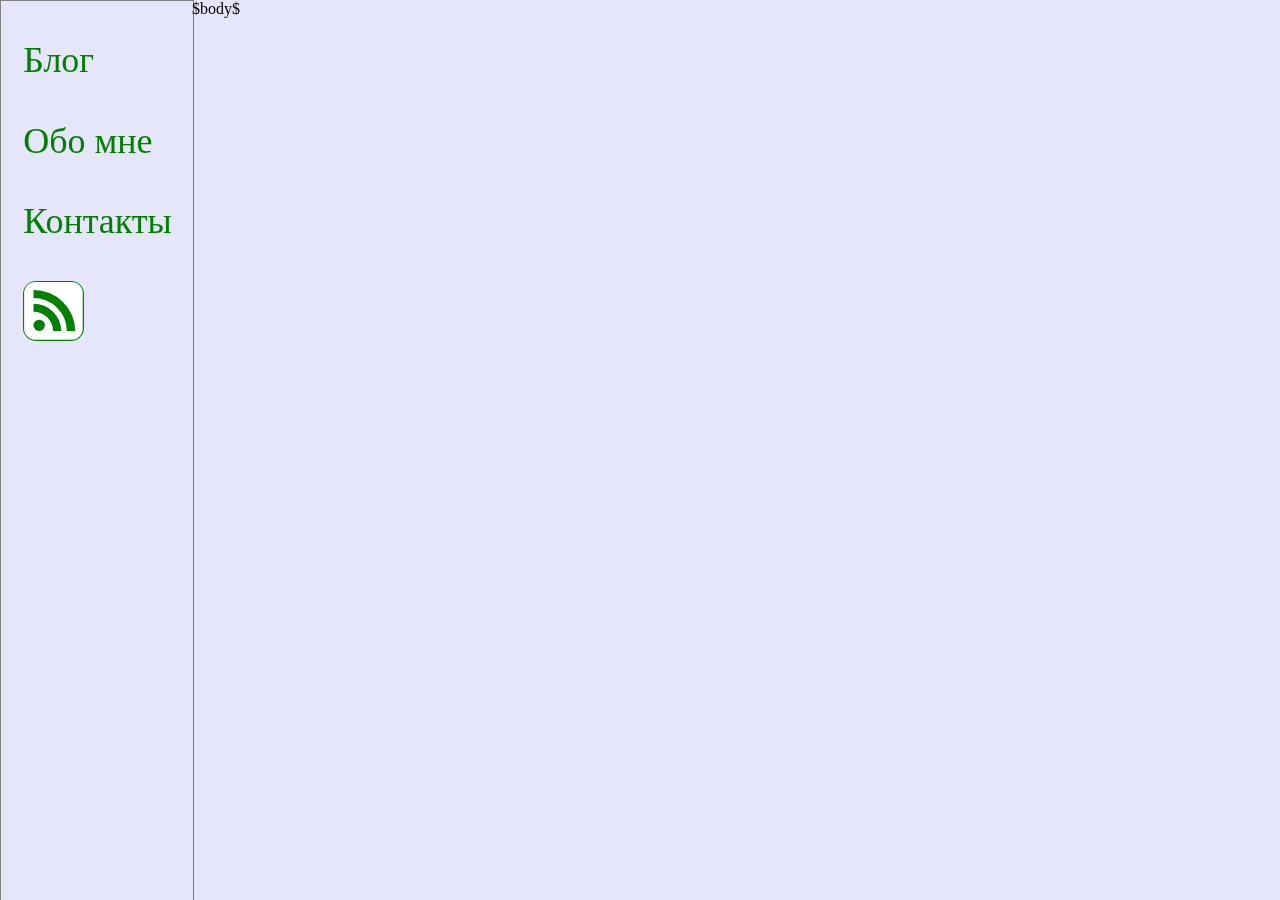
==== templates/default.html @ fc5d77d3 "first commit" ====
<?xml version="1.0" encoding="UTF-8"?>
<!DOCTYPE html PUBLIC "-//W3C//DTD XHTML 1.0 Strict//EN"
"http://www.w3.org/TR/xhtml1/DTD/xhtml1-strict.dtd">
<html xmlns="http://www.w3.org/1999/xhtml" xml:lang="en" lang="en" class="dark red">
  <head>
    <meta http-equiv="Content-Type" content="text/html; charset=UTF-8" />
    <title>[ Andre's Blog ] &rarr; [ $title$ ]</title>
    <link rel="stylesheet" type="text/css" href="/css/style.css"/>
    <link rel="stylesheet" type="text/css" href="/css/syntax.css"/>
    <script type="text/javascript" src="../js/jquery.min.js"></script>
    <script type="text/javascript" src="../js/jquery.stellar.min.js"></script>
  </head>
  <body>
    <div id="main">
      <div id="panel">
	<div class="panel-item">
	  <a href="/">Блог</a>
	</div>
	<div class="panel-item">
	  <a href="/about.html">Обо мне</a>
	</div>
	<div class="panel-item">
	  <a href="/contact.html">Контакты</a>
	</div>
	<div class="panel-item">
	  <a href="/feed.xml" class="non-hover"><img id="feed" src="/img/feed-icon.svg"/></a>
	</div>
      </div><div id="post">
      $body$
    </div>
    </div>
  </body>
</html>
---- css/style.css ----
html {
    width: 100%;
    height: 100%;
    margin: 0;
    padding: 0;
    font-family: "freight-text-pro",Georgia,Cambria,"Times New Roman",Times,serif;
    background-color: #E6E6FA;
}
body {
    height: 100%;
    width: 100%;
    margin: 0;
    padding: 0;
    position: absolute;
}
#main {
    height: 100%;
    width: 100%;
    display: flex;
    position: fixed;
    box-orient: horizontal;
    box-pack: left;
    box-align: center;
    clear:both;
}
#panel {
    float: left;
    display: inline-block;
    position: absolute;
    left: 0px;
    width: 15%;
    height: 100%;
    top: 0px;
    overflow: hidden;
    bottom: 0px;
    border: 1px grey solid;
}
#post { 
    float: center;
    width: 85%;
    height: 100%;
    right: 0;
    top: 0;
    bottom: 0;
    display: inline-block;
    position: fixed;
    overflow-y: auto;
}
* {
    margin: 0;
    padding: 0;
}
h1 {
    background-color: green;
    color: white;
    height: 40px;
    font-size: 24px;
    font-size: 3.8vmin;
    font-weight: normal;
    left: 0;
    line-height: 40px;
    text-align: center;
    top: 0;
    z-index: 1;
}
h1 a {
    border: 1px solid white;
    color: white;
    display: inline-block;
    line-height: 30px;
    text-decoration: none;
}
.photo {
    background-repeat: no-repeat;
    background-size: 100%;
    height: 100%;
}
.photo span {
    bottom: 0;
    color: white;
    display: inline-block;
    padding-left: 25%;
    padding-top: 25%;
    font-size: 60px;
    font-size: 10.5vmin;
    text-shadow: 0 2px 0 black, 0 0 10px black;
}
a {
    text-decoration: none;
    color: green;
    padding: 3px;
}

a:hover {
    border: 1px solid grey;
    padding: 3px;
}

.content {
    width: 50%;
    text-align: justify;
    padding-left: 25%;
    font-size: 18px;
    display: block;
}

.panel-item {
    font-size: 32px;
    font-size: 4.0vmin;
    margin-left: 10%;
    margin-top: 20%;
}
.img-item {
    margin-left: 10%;
    margin-top: 20%;
    width: 48px;
    height: 48px;
}
ul {
    padding-left: 35px;
    padding-top: 5px;
    padding-bottom: 5px;
}

li, p {
    padding-top: 15px;
    padding-bottom: 15px;
}


h2 {
    padding-top: 7px;
    padding-bottom: 7px;
}

#feed {
    width: 35%;
}

a img:hover {
    border: 1px solid grey;
    padding: 3px;
}

.non-hover {
    border:none!important;
}
---- css/syntax.css ----
/* Generated by pandoc. */
pre {
    background-color: #FDF6E3
}

// KeyWordTok
.sourceCode .kw { color: #268BD2; }
// DataTypeTok
.sourceCode .dt { color: #268BD2; }

// DecValTok (decimal value), BaseNTok, FloatTok
.sourceCode .dv, .sourceCode .bn, .sourceCode .fl { color: #D33682; }
// CharTok
.sourceCode .ch { color: #DC322F; }
// StringTok
.sourceCode .st { color: #2AA198; }
// CommentTok
.sourceCode .co { color: #93A1A1; }
// OtherTok
.sourceCode .ot { color: #A57800; }
// AlertTok
.sourceCode .al { color: #CB4B16; font-weight: bold; }
// FunctionTok
.sourceCode .fu { color: #268BD2; }
// RegionMarkerTok
.sourceCode .re { }
// ErrorTok
.sourceCode .er { color: #D30102; font-weight: bold; }

table.sourceCode, tr.sourceCode, td.lineNumbers, td.sourceCode, table.sourceCode pre
   { margin: 0; padding: 0; border: 0; vertical-align: baseline; border: none; }
td.lineNumbers { border-right: 1px solid #AAAAAA; text-align: right; color: #AAAAAA; padding-right: 5px; padding-left: 5px; }
td.sourceCode { padding-left: 5px; }
.sourceCode span.kw { color: #007020; font-weight: bold; }
.sourceCode span.dt { color: #902000; }
.sourceCode span.dv { color: #40a070; }
.sourceCode span.bn { color: #40a070; }
.sourceCode span.fl { color: #40a070; }
.sourceCode span.ch { color: #4070a0; }
.sourceCode span.st { color: #4070a0; }
.sourceCode span.co { color: #60a0b0; font-style: italic; }
.sourceCode span.ot { color: #007020; }
.sourceCode span.al { color: red; font-weight: bold; }
.sourceCode span.fu { color: #06287e; }
.sourceCode span.re { }
.sourceCode span.er { color: red; font-weight: bold; }
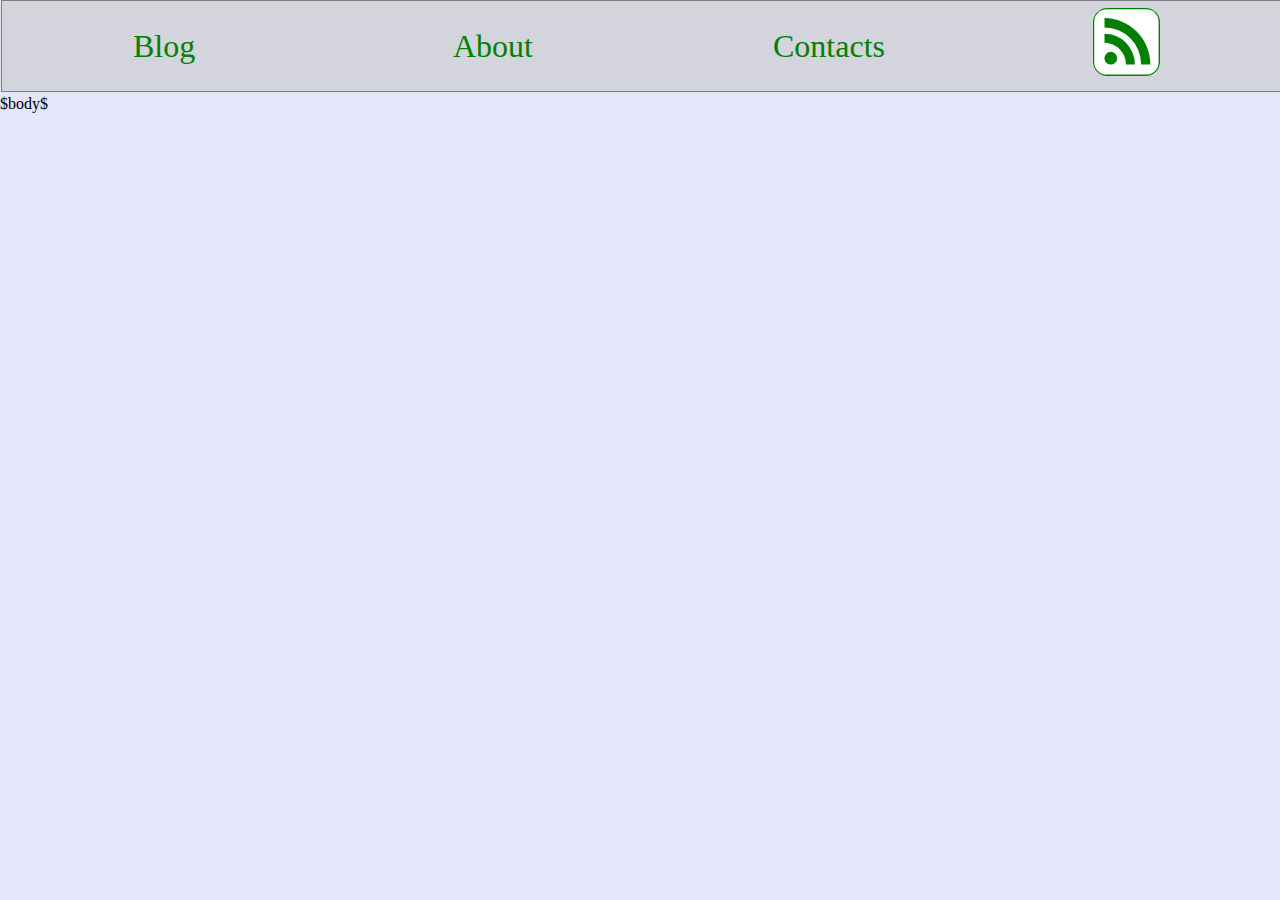
==== commit 08bb1b99: "[fix] removed comments, unnecessary JS, removed buggy parallax, fixed styles" ====
--- a/templates/default.html
+++ b/templates/default.html
@@ -1,33 +1,43 @@
 <?xml version="1.0" encoding="UTF-8"?>
 <!DOCTYPE html PUBLIC "-//W3C//DTD XHTML 1.0 Strict//EN"
-"http://www.w3.org/TR/xhtml1/DTD/xhtml1-strict.dtd">
+          "http://www.w3.org/TR/xhtml1/DTD/xhtml1-strict.dtd">
 <html xmlns="http://www.w3.org/1999/xhtml" xml:lang="en" lang="en" class="dark red">
   <head>
     <meta http-equiv="Content-Type" content="text/html; charset=UTF-8" />
     <title>[ Andre's Blog ] &rarr; [ $title$ ]</title>
     <link rel="stylesheet" type="text/css" href="/css/style.css"/>
     <link rel="stylesheet" type="text/css" href="/css/syntax.css"/>
-    <script type="text/javascript" src="../js/jquery.min.js"></script>
-    <script type="text/javascript" src="../js/jquery.stellar.min.js"></script>
   </head>
   <body>
     <div id="main">
       <div id="panel">
 	<div class="panel-item">
-	  <a href="/">Блог</a>
+	  <a href="/">Blog</a>
 	</div>
 	<div class="panel-item">
-	  <a href="/about.html">Обо мне</a>
+	  <a href="/about.html">About</a>
 	</div>
 	<div class="panel-item">
-	  <a href="/contact.html">Контакты</a>
+	  <a href="/contact.html">Contacts</a>
 	</div>
 	<div class="panel-item">
 	  <a href="/feed.xml" class="non-hover"><img id="feed" src="/img/feed-icon.svg"/></a>
 	</div>
       </div><div id="post">
-      $body$
+        $body$
+      </div>
+      <div class="footer">
+        <br/>
+      </div>
     </div>
-    </div>
+    <script>
+      (function(i,s,o,g,r,a,m){i['GoogleAnalyticsObject']=r;i[r]=i[r]||function(){
+      (i[r].q=i[r].q||[]).push(arguments)},i[r].l=1*new Date();a=s.createElement(o),
+      m=s.getElementsByTagName(o)[0];a.async=1;a.src=g;m.parentNode.insertBefore(a,m)
+      })(window,document,'script','//www.google-analytics.com/analytics.js','ga');
+
+      ga('create', 'UA-71093703-1', 'auto');
+      ga('send', 'pageview');
+    </script>
   </body>
 </html>
--- a/css/style.css
+++ b/css/style.css
@@ -1,61 +1,35 @@
-html {
+/** {
+    margin: 0;
+    padding: 0;
+}*/
+html, body {
     width: 100%;
     height: 100%;
+    /*margin: 0;
+    padding: 0;*/
+    font-family: "freight-text-pro",Georgia,Cambria,serif;
+    background-color: #E6E6FA;
+    overflow-x: hidden;
+}
+body {
+    background-image: url(../img/sb.jpg);
+    background-repeat: repeat;
     margin: 0;
     padding: 0;
-    font-family: "freight-text-pro",Georgia,Cambria,"Times New Roman",Times,serif;
-    background-color: #E6E6FA;
-}
-body {
-    height: 100%;
-    width: 100%;
-    margin: 0;
-    padding: 0;
-    position: absolute;
-}
+}
+
 #main {
     height: 100%;
     width: 100%;
-    display: flex;
-    position: fixed;
-    box-orient: horizontal;
-    box-pack: left;
-    box-align: center;
-    clear:both;
-}
-#panel {
-    float: left;
-    display: inline-block;
-    position: absolute;
-    left: 0px;
-    width: 15%;
-    height: 100%;
-    top: 0px;
-    overflow: hidden;
-    bottom: 0px;
-    border: 1px grey solid;
-}
-#post { 
-    float: center;
-    width: 85%;
-    height: 100%;
-    right: 0;
-    top: 0;
-    bottom: 0;
-    display: inline-block;
-    position: fixed;
-    overflow-y: auto;
-}
-* {
-    margin: 0;
-    padding: 0;
+    /*display: inline;*/
 }
 h1 {
+    position: relative;
+    border-radius: 25px;
     background-color: green;
     color: white;
     height: 40px;
     font-size: 24px;
-    font-size: 3.8vmin;
     font-weight: normal;
     left: 0;
     line-height: 40px;
@@ -65,6 +39,7 @@
 }
 h1 a {
     border: 1px solid white;
+    width: 70%;
     color: white;
     display: inline-block;
     line-height: 30px;
@@ -73,16 +48,65 @@
 .photo {
     background-repeat: no-repeat;
     background-size: 100%;
+    background-attachment: fixed;
+    width: 100%;
     height: 100%;
 }
+
+
+#panel {
+        background-color: rgba(200,200,200,0.6);
+	display: inline-table;
+	float: center;
+	position: relative;
+	width: 100%;
+	height: 10%;
+	border: 1px grey solid;
+	top: 0px;
+	left: 1px;
+	right: 1px;
+    }
+    #post {
+	float: center;
+	width: 100%;
+	display: block;
+	position: relative;
+	overflow-y: auto;
+    }
+    .content {
+	padding: 10px;
+	background-color: rgba(200,200,200,0.6);
+	width: 70%;
+	margin-left: auto;
+	margin-right: auto;
+
+	text-align: justify;
+	font-size: 18px;
+	position: relative;
+    }
+    .panel-item {
+	display: table-cell;
+	float:center;
+	vertical-align: middle;
+	font-size: 32px;
+	padding-left: 10%;
+	position: relative;
+	width: 15%;
+	height: 15%;
+    }
+    .img-item {
+	margin-left: 15%;
+	top: 15%;
+	width: 32px;
+	height: 32px;
+    }
+
 .photo span {
     bottom: 0;
     color: white;
     display: inline-block;
     padding-left: 25%;
-    padding-top: 25%;
     font-size: 60px;
-    font-size: 10.5vmin;
     text-shadow: 0 2px 0 black, 0 0 10px black;
 }
 a {
@@ -96,26 +120,9 @@
     padding: 3px;
 }
 
-.content {
-    width: 50%;
-    text-align: justify;
-    padding-left: 25%;
-    font-size: 18px;
-    display: block;
-}
-
-.panel-item {
-    font-size: 32px;
-    font-size: 4.0vmin;
-    margin-left: 10%;
-    margin-top: 20%;
-}
-.img-item {
-    margin-left: 10%;
-    margin-top: 20%;
-    width: 48px;
-    height: 48px;
-}
+
+
+
 ul {
     padding-left: 35px;
     padding-top: 5px;
@@ -144,4 +151,74 @@
 
 .non-hover {
     border:none!important;
-}+}
+
+pre {
+    border-radius: 25px;
+    padding: 12.5px;
+}
+.cookie-bar {
+  position: fixed;
+  width: 100%;
+  top: 0;
+  right: 0;
+  left: 0;
+  height: 30px;
+  text-align: center;
+  line-height: 30px;
+  background: linear-gradient(lighten(red, 10%), darken(red, 10%));
+  color: white;
+  font-size: 14px;
+  font-family: "Lato", sans-serif;
+  font-weight: 100;
+  transition: .8s;
+  animation: slideIn .8s;
+  animation-delay: .8s;
+  .message {
+    white-space: nowrap;
+    text-shadow: 0 1px 0 darken(red, 10%);
+    @media (max-width: 767px){
+      display: none;
+    }
+  }
+  .mobile {
+    display: none;
+    @media (max-width: 767px){
+      display: inline-block;
+    }
+  }
+}
+@keyframes slideIn {
+  0% {
+    transform: translateY(-50px);
+  }
+  100% {
+    transform: translateY(0);
+  }
+}
+.close-cb {
+  border: none;
+  color: white;
+  background: darken(red, 20%);
+  position: absolute;
+  display: inline-block;
+  right: 10px;
+  top: 0;
+  cursor: pointer;
+  border-radius: 3px;
+  box-shadow: inset 0 0 3px 0 rgba(0,0,0,.2);
+  line-height: 30px;
+  height: 30px;
+  width: 30px;
+  font-size: 16px;
+  font-weight: bold;
+  &:hover {
+    background: darken(red, 10%);
+  }
+}
+.checkbox-cb {
+  display: none;
+  &:checked + .cookie-bar {
+    transform: translateY(-50px);
+  }
+}
